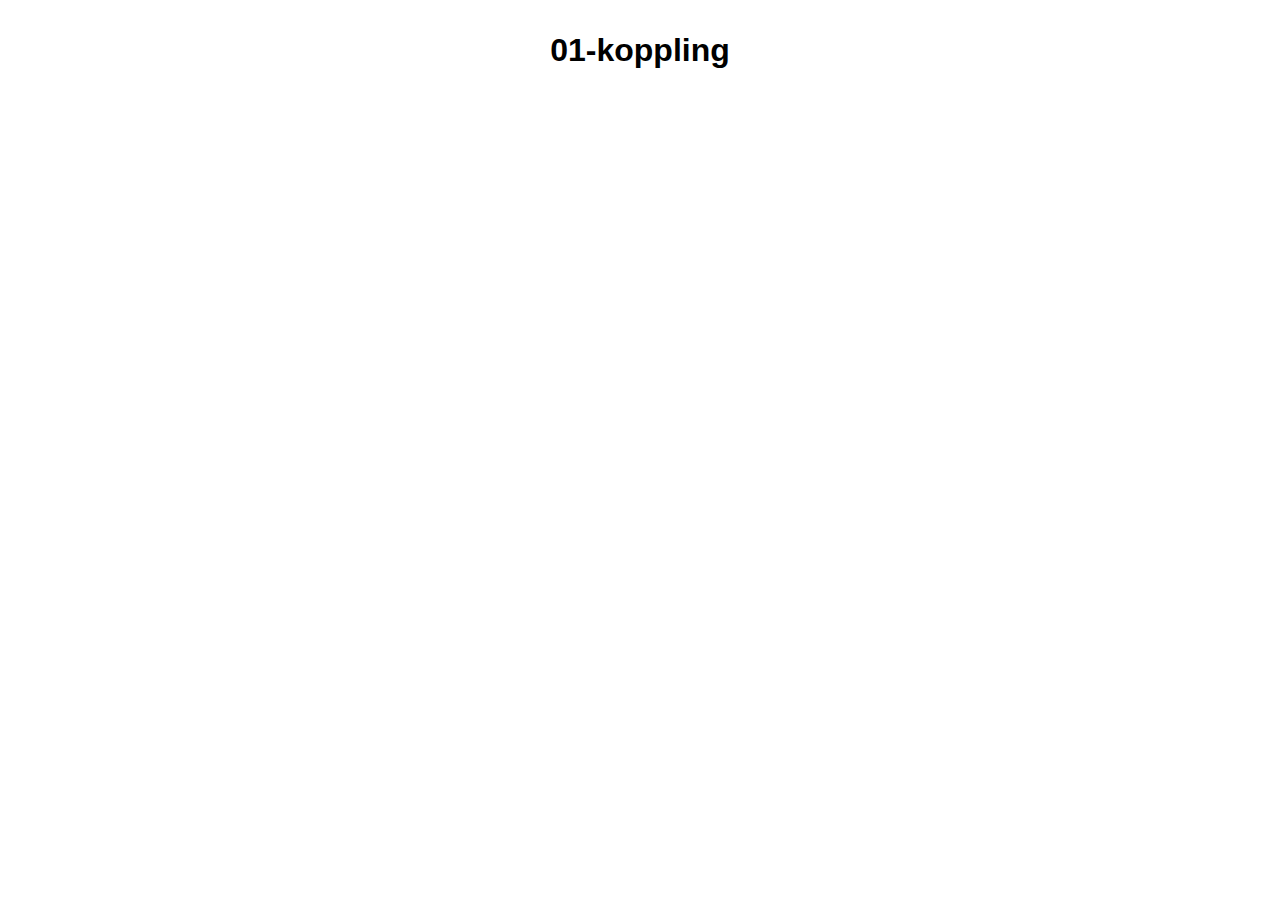
==== 01-koppling/index.html @ e9cd702a "initial commit" ====
<!DOCTYPE html>
<html lang="en">
  <head>
    <meta charset="UTF-8" />
    <meta name="viewport" content="width=device-width, initial-scale=1.0" />
    <link rel="stylesheet" href="style.css" />
    <title>01-koppling</title>
  </head>
  <body>
    <h1>01-koppling</h1>

    <script>
      "use strict"

      console.log("hello world")
    </script>
  </body>
</html>
---- 01-koppling/style.css ----
* {
  box-sizing: border-box;
}

body {
  max-width: 960px;
  margin: 2rem auto 0;
  font-family: Arial;
  text-align: center;
}

header {
  text-align: center;
}
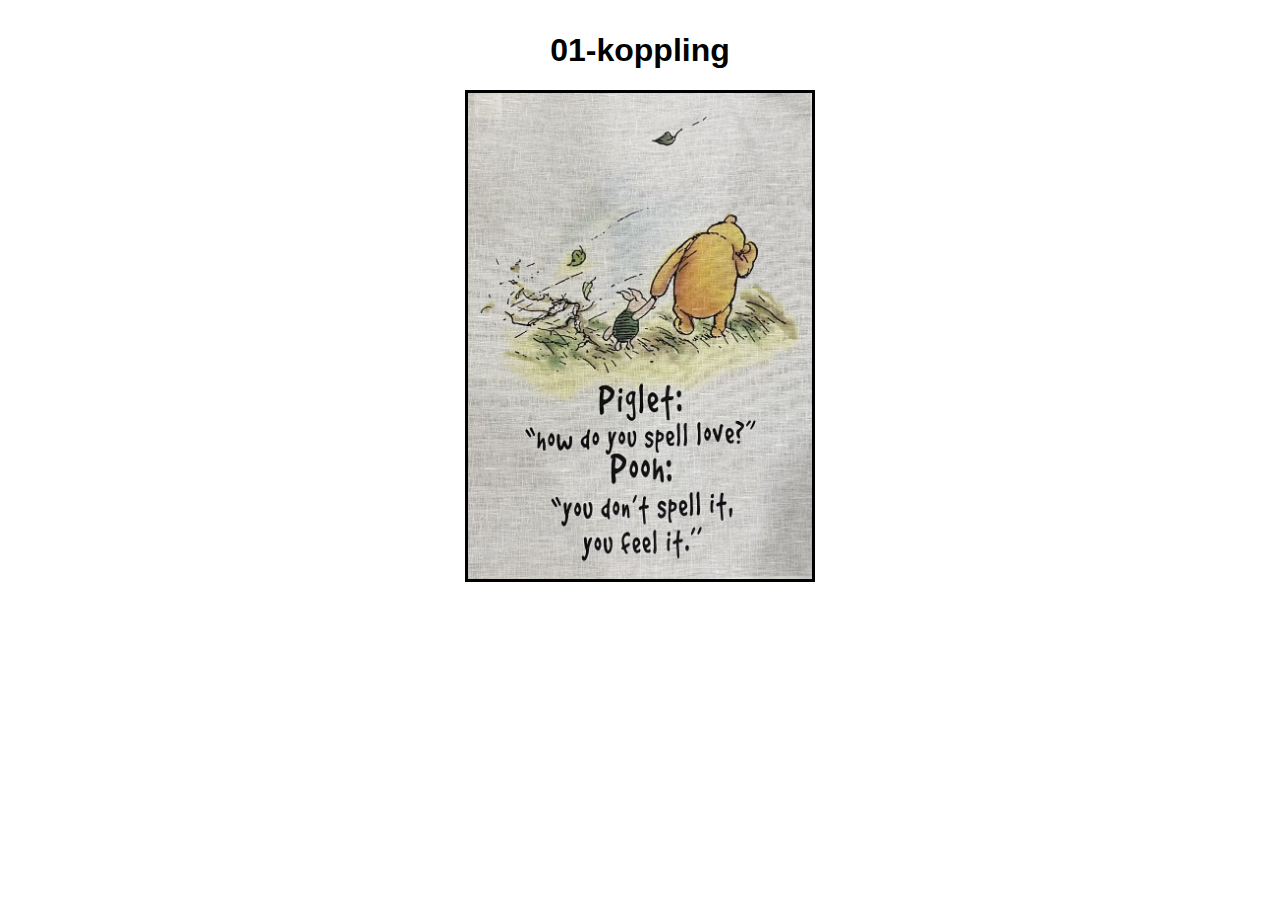
==== commit f1c0f440: "Snart färdig med projekt 01" ====
--- a/01-koppling/index.html
+++ b/01-koppling/index.html
@@ -9,6 +9,13 @@
   <body>
     <h1>01-koppling</h1>
 
+    <img
+      src="spelling_love.jpg"
+      alt="winnie and piglet"
+      width="1400"
+      height="1967"
+    />
+
     <script>
       "use strict"
 
--- a/01-koppling/style.css
+++ b/01-koppling/style.css
@@ -12,3 +12,9 @@
 header {
   text-align: center;
 }
+
+img {
+  width: 350px;
+  height: 492px;
+  border: 3px solid black;
+}
